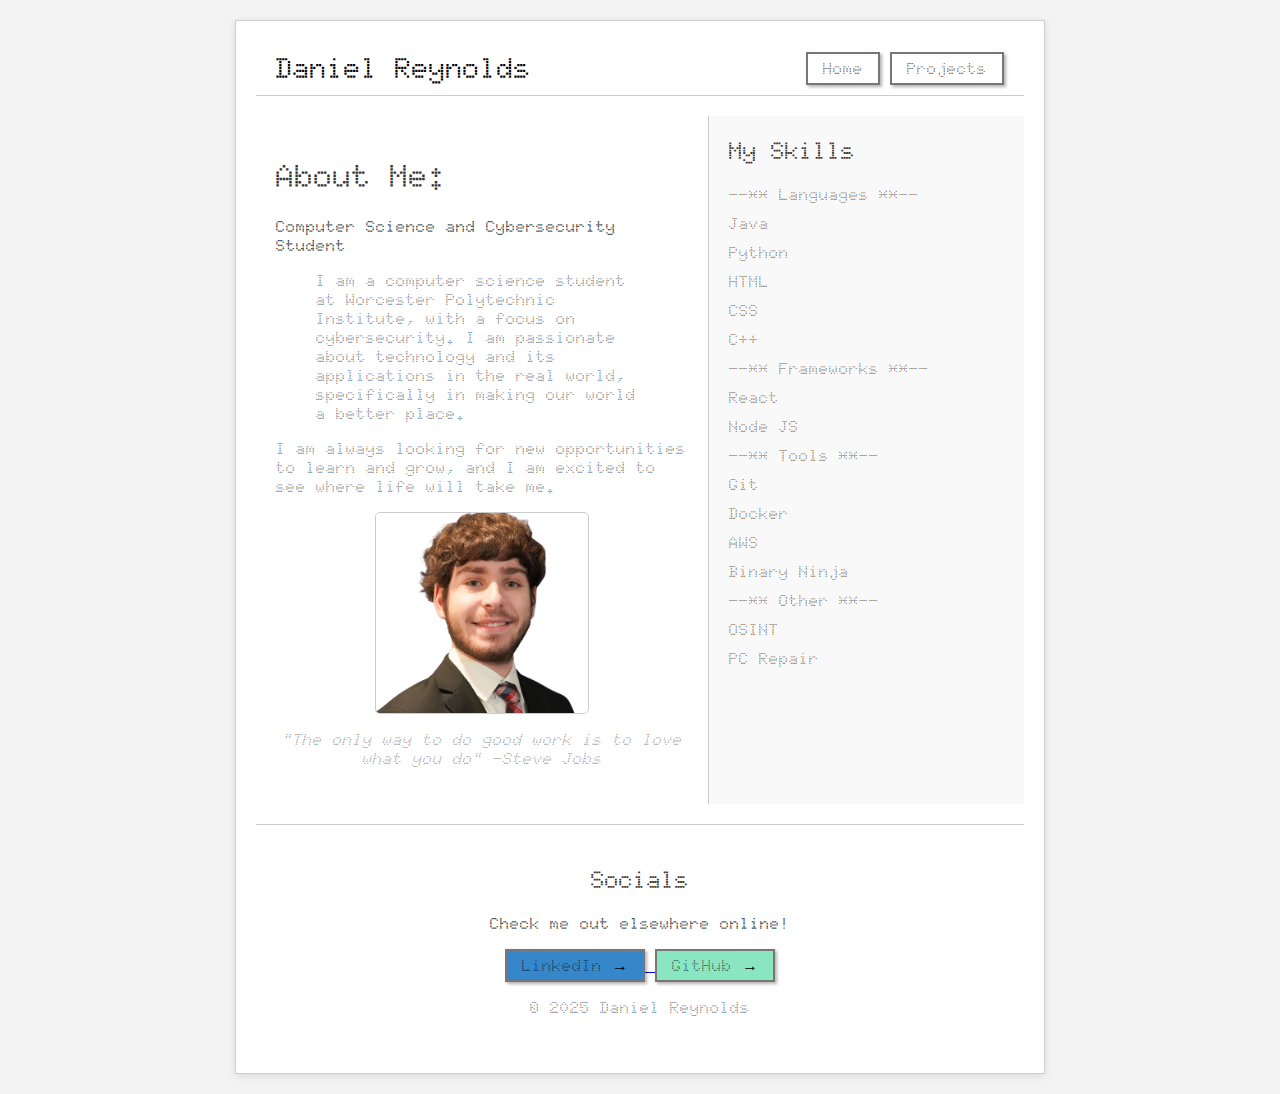
==== index.html @ 9f718dba "feat: site 1.0" ====
<!DOCTYPE html>
<html lang="en">
<head>
  <meta charset="UTF-8">
  <meta name="viewport" content="width=device-width, initial-scale=1.0">
  <title>Daniel R. - Portfolio Site</title>
  <link rel="stylesheet" href="styles.css">
  <link rel="preconnect" href="https://fonts.googleapis.com">
  <link rel="preconnect" href="https://fonts.gstatic.com" crossorigin>
  <link href="https://fonts.googleapis.com/css2?family=Doto:wght@100..900&display=swap" rel="stylesheet">
  <link rel="icon" href="Assets/favicon.ico" type="image/x-icon">
</head>
<body>
  <div class="outer-container">
    <header class="navbar">
      <div class="name">Daniel Reynolds</div>
      <nav>
        <button onclick="location.href='index.html'">Home</button>
        <button onclick="location.href='projects.html'">Projects</button>
      </nav>
    </header>
    
    <div class="content">
      <section class="main-content">
        <h1>About Me:</h1>
        <p><strong>Computer Science and Cybersecurity Student</strong></p>
        <blockquote>
            <p>
                I am a computer science student at Worcester Polytechnic Institute, with a focus on cybersecurity. 
                I am passionate about technology and its applications in the real world, specifically in making our world a better place.
            </p>
        </blockquote>
        <p>
            I am always looking for new opportunities to learn and grow, and I am excited to see where life will take me.
        </p>
        <img 
        src="Assets/me_site_asset.png" alt="Daniel Reynolds"
        style="max-width: 100%; max-height: 200px; display: block; margin: 10px auto; border: 1px solid #ccc; border-radius: 5px;"
        >
        <section class="quote">
           <p> "The only way to do good work is to love what you do" -Steve Jobs </p>
        </section>
      </section>

      <aside class="skills">
        <h2>My Skills</h2>
        <ul>
        <li>--** Languages **--</li>
         <li>Java</li>
         <li>Python</li>
         <li>HTML</li>
         <li>CSS</li>
         <li>C++</li>
         <li>--** Frameworks **--</li>
        <li>React</li>
        <li>Node JS</li>
        <li>--** Tools **--</li>
        <li>Git</li>
        <li>Docker</li>
        <li>AWS</li>
        <li>Binary Ninja</li>
        <li>--** Other **--</li>
        <li>OSINT</li>
        <li>PC Repair</li>
        </ul>
      </aside>
    </div>

    <footer class="frontpage-banner">
      <h2>Socials</h2>
      <p><strong>Check me out elsewhere online! </strong></p>
      <a href="https://www.linkedin.com/in/daniel-reynolds-350b2227b/" target="_blank">
        <button class="cta-button-LI">LinkedIn →</button>
      </a>
      <a href="https://github.com/BigBelt/" target="_blank">
        <button class="cta-button-GH">GitHub →</button>
      </a>
      <p>© 2025 Daniel Reynolds</p>
    </footer>
  </div>
</body>
</html>
---- styles.css ----
body {
    font-family: 'Doto', sans-serif;
    margin: 0;
    padding: 0;
    background-color: #f3f3f3;
    color: #333;
  }
  
  .outer-container {
    width: 60%;
    margin: 20px auto;
    background: #fff;
    border: 1px solid #ccc;
    padding: 20px;
    box-shadow: 0 2px 8px rgba(0, 0, 0, 0.1);
  }
  
  .navbar {
    display: flex;
    justify-content: space-between;
    align-items: center;
    padding: 10px 20px;
    border-bottom: 1px solid #ccc;
  }
  
  .navbar .name {
    font-size: 1.8em;
    font-weight: bold;
    color: black
  }

  .navbar nav button {
    display: inline-flex; 
    align-items: center; 
    justify-content: center;
    border: 2px solid rgb(122, 118, 118); 
    padding: 5px 15px; 
    background-color: white; 
    font-family: 'Doto', sans-serif;
    font-size: 16px; 
    color: black; 
    box-shadow: 2px 2px 3px rgba(0, 0, 0, 0.3); 
    cursor: pointer; 
    position: relative; 
  }
  
  .navbar nav button:hover {
    background: #e0e0e0;
  }
  
  .content {
    display: flex;
    margin-top: 20px;
  }
  
  .main-content {
    flex: 3;
    padding: 20px;
  }
  
  .main-content img {
    display: block; 
    margin: 0 auto; 
  }
  
  .quote {
    font-style: italic;
    color: #666;
    text-align : center;
  }
  
  .skills {
    flex: 2;
    padding: 20px;
    background: #f9f9f9;
    border-left: 1px solid #ccc;
  }
  
  .skills h2 {
    margin-top: 0;
  }
  
  .skills ul {
    list-style: none;
    padding: 0;
  }
  
  .skills li {
    margin-bottom: 10px;
  }
  
  .frontpage-banner {
    border-top: 1px solid #ccc;
    margin-top: 20px;
    padding: 20px;
    text-align: center;
  }
  
  .cta-button-LI {
    display: inline-flex; 
    align-items: center; 
    justify-content: center;
    border: 2px solid rgb(122, 118, 118); 
    padding: 5px 15px; 
    background-color: #3687c9; 
    font-family: 'Doto', sans-serif;
    font-size: 16px; 
    color: black; 
    box-shadow: 2px 2px 3px rgba(0, 0, 0, 0.3); 
    cursor: pointer; 
    position: relative; 
  }

  .cta-button-GH {
    display: inline-flex; 
    align-items: center; 
    justify-content: center;
    border: 2px solid rgb(122, 118, 118); 
    padding: 5px 15px; 
    background-color: #8ae6c0; 
    font-family: 'Doto', sans-serif;
    font-size: 16px; 
    color: black; 
    box-shadow: 2px 2px 3px rgba(0, 0, 0, 0.3); 
    cursor: pointer; 
    position: relative; 
  }
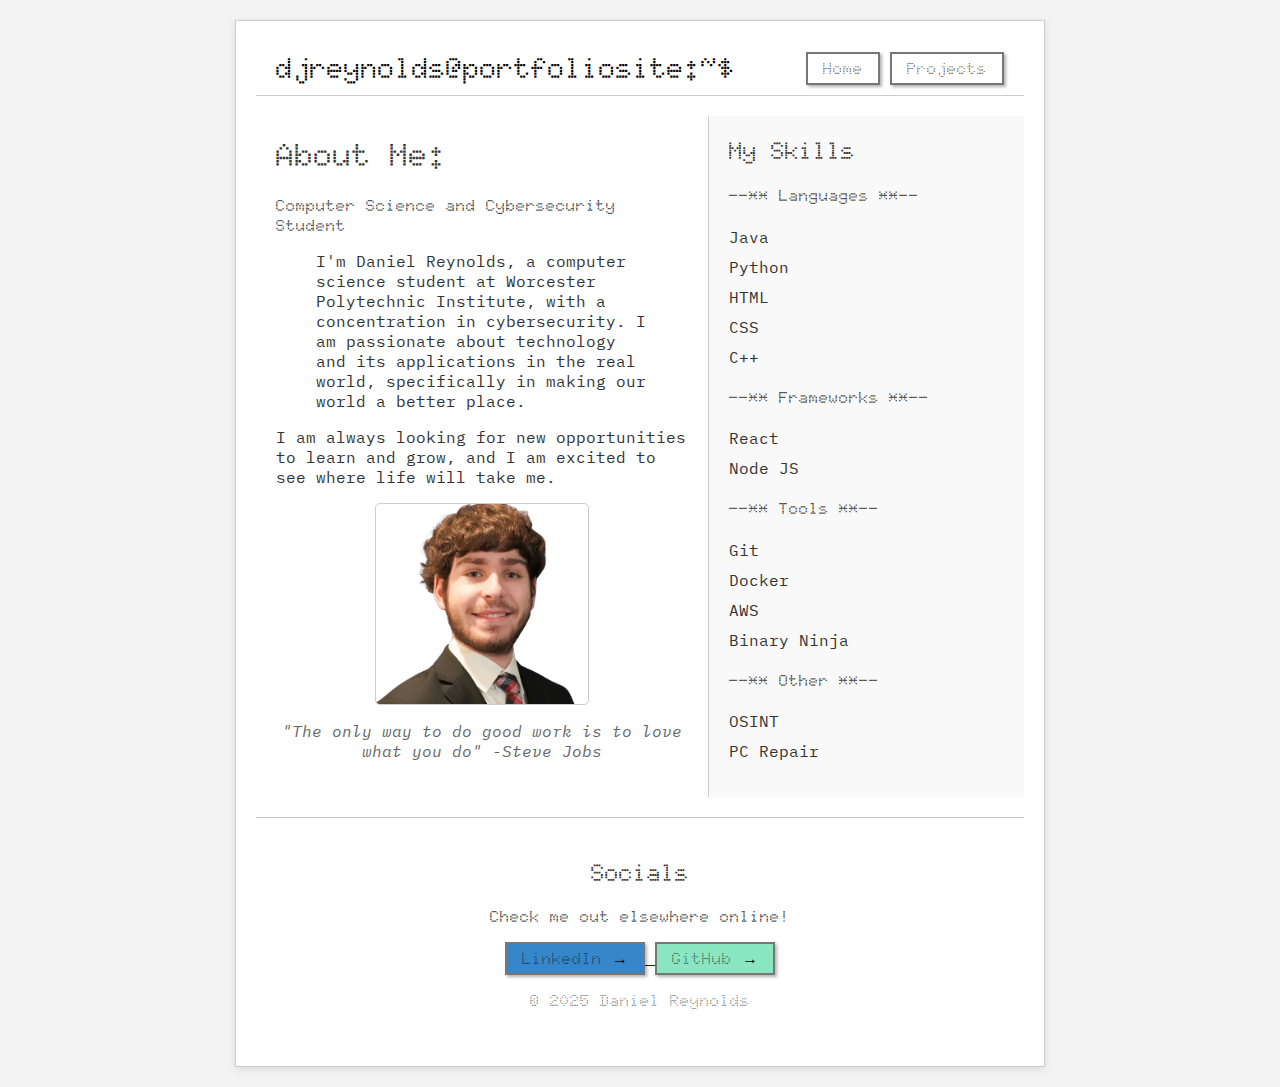
==== commit 8cbff280: "fix: font readibility on homepage, and new header functionality (click to return to homepage)" ====
--- a/index.html
+++ b/index.html
@@ -8,12 +8,15 @@
   <link rel="preconnect" href="https://fonts.googleapis.com">
   <link rel="preconnect" href="https://fonts.gstatic.com" crossorigin>
   <link href="https://fonts.googleapis.com/css2?family=Doto:wght@100..900&display=swap" rel="stylesheet">
+  <link href="https://fonts.googleapis.com/css2?family=IBM+Plex+Mono:ital,wght@0,100;0,200;0,300;0,400;0,500;0,600;0,700;1,100;1,200;1,300;1,400;1,500;1,600;1,700&display=swap" rel="stylesheet">
   <link rel="icon" href="Assets/favicon.ico" type="image/x-icon">
 </head>
 <body>
   <div class="outer-container">
     <header class="navbar">
-      <div class="name">Daniel Reynolds</div>
+      <div class="name"  <a onclick="location.href='index.html'" style="cursor: pointer;">
+        djreynolds@portfoliosite:~$
+      </div>
       <nav>
         <button onclick="location.href='index.html'">Home</button>
         <button onclick="location.href='projects.html'">Projects</button>
@@ -23,10 +26,10 @@
     <div class="content">
       <section class="main-content">
         <h1>About Me:</h1>
-        <p><strong>Computer Science and Cybersecurity Student</strong></p>
+        <p1><strong>Computer Science and Cybersecurity Student</strong></p1>
         <blockquote>
             <p>
-                I am a computer science student at Worcester Polytechnic Institute, with a focus on cybersecurity. 
+                I'm Daniel Reynolds, a computer science student at Worcester Polytechnic Institute, with a concentration in cybersecurity. 
                 I am passionate about technology and its applications in the real world, specifically in making our world a better place.
             </p>
         </blockquote>
@@ -45,21 +48,21 @@
       <aside class="skills">
         <h2>My Skills</h2>
         <ul>
-        <li>--** Languages **--</li>
+        <h4>--** Languages **--</h4>
          <li>Java</li>
          <li>Python</li>
          <li>HTML</li>
          <li>CSS</li>
          <li>C++</li>
-         <li>--** Frameworks **--</li>
+         <h4>--** Frameworks **--</h4>
         <li>React</li>
         <li>Node JS</li>
-        <li>--** Tools **--</li>
+        <h4>--** Tools **--</h4>
         <li>Git</li>
         <li>Docker</li>
         <li>AWS</li>
         <li>Binary Ninja</li>
-        <li>--** Other **--</li>
+        <h4>--** Other **--</h4>
         <li>OSINT</li>
         <li>PC Repair</li>
         </ul>
--- a/styles.css
+++ b/styles.css
@@ -1,11 +1,23 @@
 body {
-    font-family: 'Doto', sans-serif;
+    font-family: 'IBM Plex Mono', sans-serif;
     margin: 0;
     padding: 0;
     background-color: #f3f3f3;
     color: #333;
   }
   
+  .ibm-plex-mono-regular {
+    font-family: "IBM Plex Mono", serif;
+    font-weight: 400;
+    font-style: normal;
+  }
+  
+  .ibm-plex-mono-regular-italic {
+    font-family: "IBM Plex Mono", serif;
+    font-weight: 400;
+    font-style: italic;
+  }
+
   .outer-container {
     width: 60%;
     margin: 20px auto;
@@ -17,6 +29,7 @@
   
   .navbar {
     display: flex;
+    font-family: "Doto", sans-serif;
     justify-content: space-between;
     align-items: center;
     padding: 10px 20px;
@@ -62,6 +75,15 @@
     display: block; 
     margin: 0 auto; 
   }
+
+  .main-content h1 {
+    margin-top: 0;
+    font-family: Doto;
+  }
+
+  .main-content p1 {
+    font-family: Doto;
+  }
   
   .quote {
     font-style: italic;
@@ -78,6 +100,7 @@
   
   .skills h2 {
     margin-top: 0;
+    font-family: Doto;
   }
   
   .skills ul {
@@ -88,12 +111,17 @@
   .skills li {
     margin-bottom: 10px;
   }
+
+  .skills h4 {
+    font-family: Doto;
+  }
   
   .frontpage-banner {
     border-top: 1px solid #ccc;
     margin-top: 20px;
     padding: 20px;
     text-align: center;
+    font-family: 'Doto', sans-serif;
   }
   
   .cta-button-LI {
